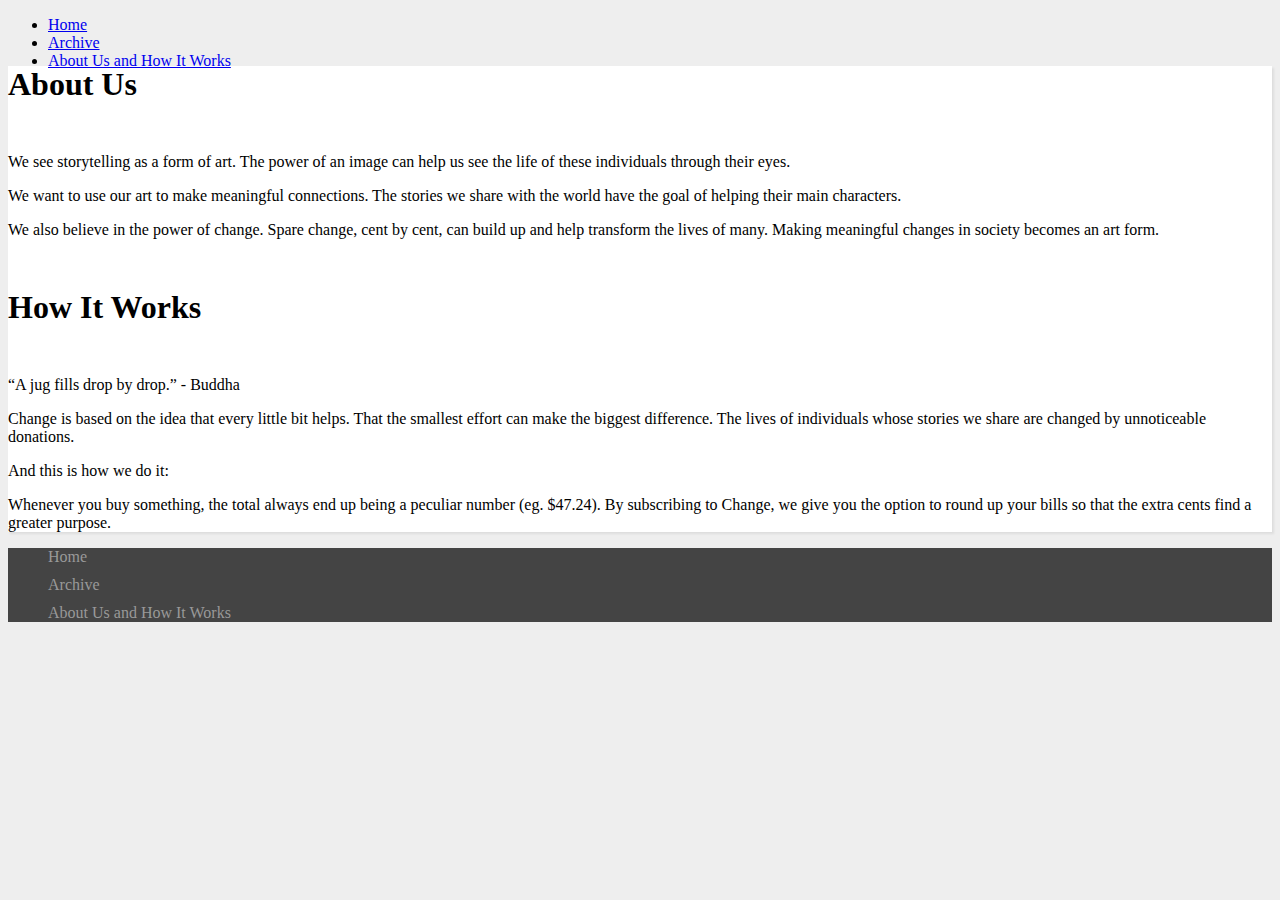
==== about_us.html @ 36b6fae2 "Added html files" ====
<!DOCTYPE html>
<html lang="en">
  <head>
    <meta charset="utf-8">
    <meta http-equiv="X-UA-Compatible" content="IE=edge">
    <meta name="viewport" content="width=device-width, initial-scale=1">
    <title>Be The Change</title>

    <!-- Bootstrap -->
    <link href="css/bootstrap.min.css" rel="stylesheet">

    <!-- HTML5 shim and Respond.js for IE8 support of HTML5 elements and media queries -->
    <!-- WARNING: Respond.js doesn't work if you view the page via file:// -->
    <!--[if lt IE 9]>
      <script src="https://oss.maxcdn.com/html5shiv/3.7.2/html5shiv.min.js"></script>
      <script src="https://oss.maxcdn.com/respond/1.4.2/respond.min.js"></script>
    <![endif]-->  

  </head>
  <body style="background-color:#eee">

<nav class="navbar navbar-default"> 
      <ul class="nav nav-pills nav-justified">
        <li role="presentation"><a href="index.html">Home</a></li>
        <li role="presentation"><a href="http://prototype-bethechange.rhcloud.com/">Archive</a></li>
        <li role="presentation"><a href="about_us.html">About Us and How It Works</a></li>
      </ul>
    </nav>

<div class="container">
      <div class="jumbotron" style="background-color:white; box-shadow: 2px 2px 2px #ddd;">
        <h1 class="text-center" style="margin: -20px 0 50px 0;"> About Us </h1>
 <p class="text-justify"> 
We see storytelling as a form of art. The power of an image can help us see the life of these individuals through their eyes.
 </p>
<p class="text-justify"> We want to use our art to make meaningful connections. The stories we share with the world have the goal of helping their main characters.  </p>
 
<p class="text-justify"> We also believe in the power of change. Spare change, cent by cent, can build up and help transform the lives of many. Making meaningful changes in society becomes an art form.
</p>

<h1 class="text-center" style="margin: 50px 0 50px 0;">How It Works</h1>

<p class="text-justify">“A jug fills drop by drop.” - Buddha </p>
<p class="text-justify">Change is based on the idea that every little bit helps. That the smallest effort can make the biggest difference. The lives of individuals whose stories we share are changed by unnoticeable donations. </p> <p class="text-justify">And this is how we do it:</p>
 <p class="text-justify">Whenever you buy something, the total always end up being a peculiar number (eg. $47.24). By subscribing to Change, we give you the option to round up your bills so that the extra cents find a greater purpose.</p>
    </div>
    </div>

   <div id="footer" style="margin-top: 10px; background-color: #444;">
      <div class="container">
        <ul style="list-style-type: none;">
          <a href="index.html" style="text-decoration: none;"><li style="margin: 10px 0; color: #999; text-decoration: none;">Home</li></a>
          <a href="http://prototype-bethechange.rhcloud.com/" style="text-decoration: none;"><li style="margin: 10px 0; color: #999;text-decoration: none;">Archive</li></a>
          <a href="about_us.html" style="text-decoration: none;"><li style="margin: 10px 0; color: #999;">About Us and How It Works</li></a>
        </ul>

      </div>
    </div>
    <!-- jQuery (necessary for Bootstrap's JavaScript plugins) -->
    <script src="https://ajax.googleapis.com/ajax/libs/jquery/1.11.1/jquery.min.js"></script>
    <!-- Include all compiled plugins (below), or include individual files as needed -->
    <script src="js/bootstrap.min.js"></script>
  </body>
</html>
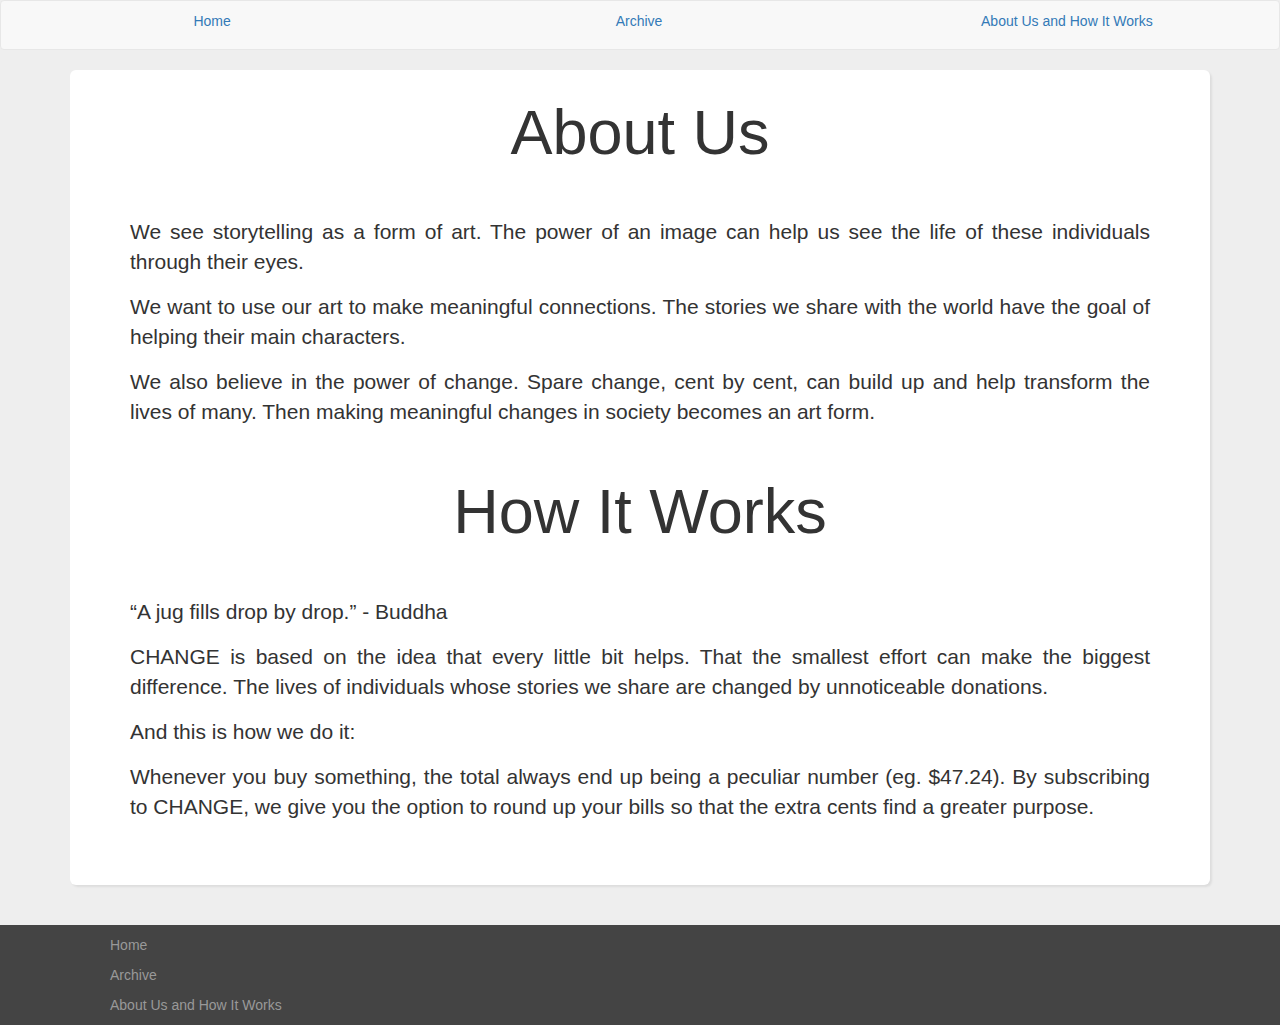
==== commit f9095073: "fixed some bugs" ====
--- a/about_us.html
+++ b/about_us.html
@@ -35,14 +35,14 @@
  </p>
 <p class="text-justify"> We want to use our art to make meaningful connections. The stories we share with the world have the goal of helping their main characters.  </p>
  
-<p class="text-justify"> We also believe in the power of change. Spare change, cent by cent, can build up and help transform the lives of many. Making meaningful changes in society becomes an art form.
+<p class="text-justify"> We also believe in the power of change. Spare change, cent by cent, can build up and help transform the lives of many. Then making meaningful changes in society becomes an art form.
 </p>
 
 <h1 class="text-center" style="margin: 50px 0 50px 0;">How It Works</h1>
 
 <p class="text-justify">“A jug fills drop by drop.” - Buddha </p>
-<p class="text-justify">Change is based on the idea that every little bit helps. That the smallest effort can make the biggest difference. The lives of individuals whose stories we share are changed by unnoticeable donations. </p> <p class="text-justify">And this is how we do it:</p>
- <p class="text-justify">Whenever you buy something, the total always end up being a peculiar number (eg. $47.24). By subscribing to Change, we give you the option to round up your bills so that the extra cents find a greater purpose.</p>
+<p class="text-justify">CHANGE is based on the idea that every little bit helps. That the smallest effort can make the biggest difference. The lives of individuals whose stories we share are changed by unnoticeable donations. </p> <p class="text-justify">And this is how we do it:</p>
+ <p class="text-justify">Whenever you buy something, the total always end up being a peculiar number (eg. $47.24). By subscribing to CHANGE, we give you the option to round up your bills so that the extra cents find a greater purpose.</p>
     </div>
     </div>
 
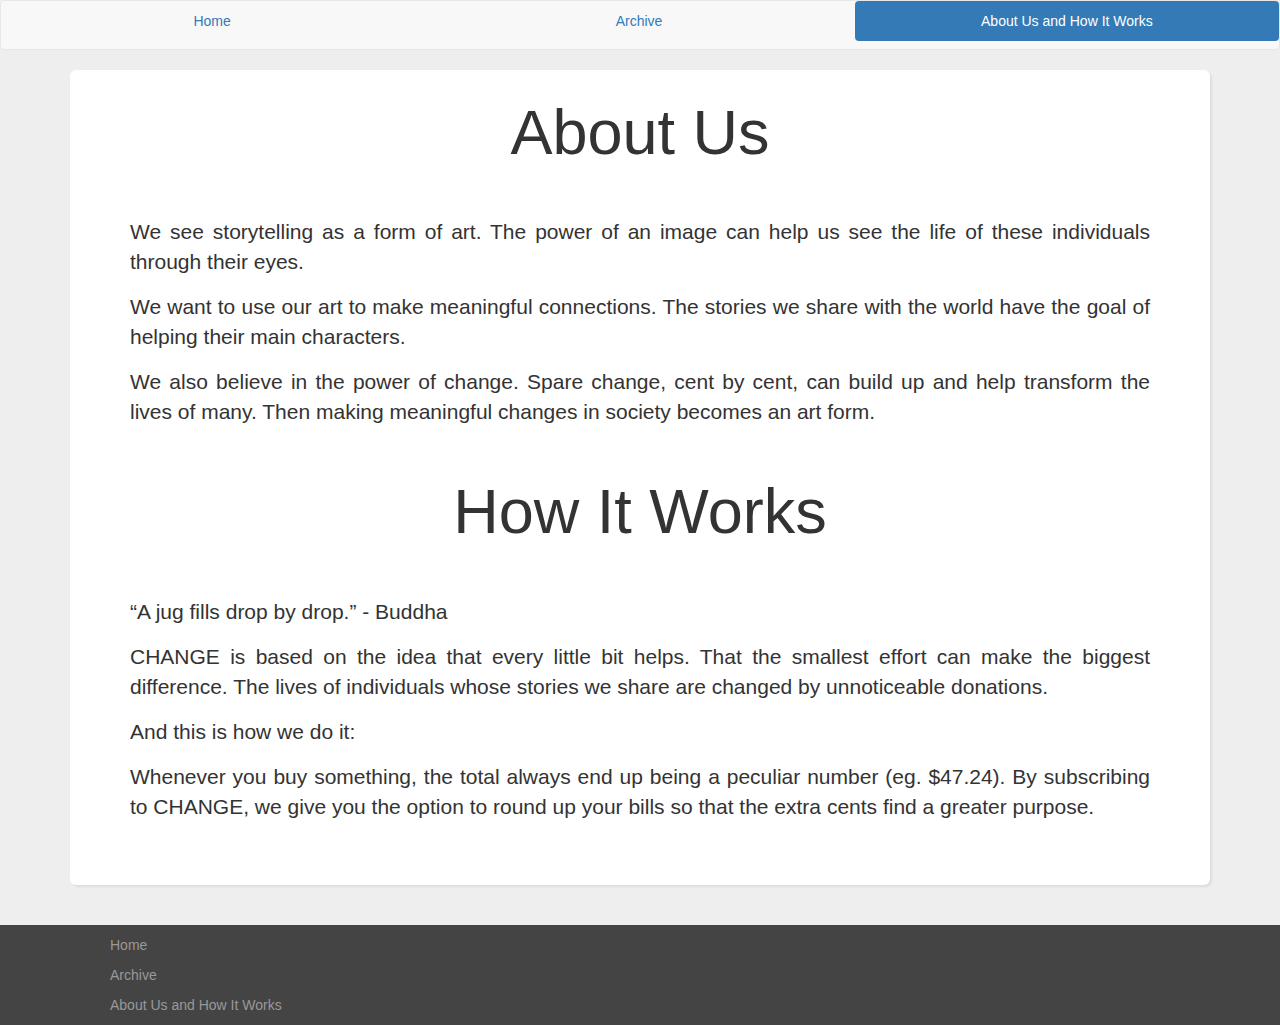
==== commit 6da0b33e: "fixed nav active class" ====
--- a/about_us.html
+++ b/about_us.html
@@ -23,7 +23,7 @@
       <ul class="nav nav-pills nav-justified">
         <li role="presentation"><a href="index.html">Home</a></li>
         <li role="presentation"><a href="http://prototype-bethechange.rhcloud.com/">Archive</a></li>
-        <li role="presentation"><a href="about_us.html">About Us and How It Works</a></li>
+        <li role="presentation" class="active"><a href="about_us.html">About Us and How It Works</a></li>
       </ul>
     </nav>
 
